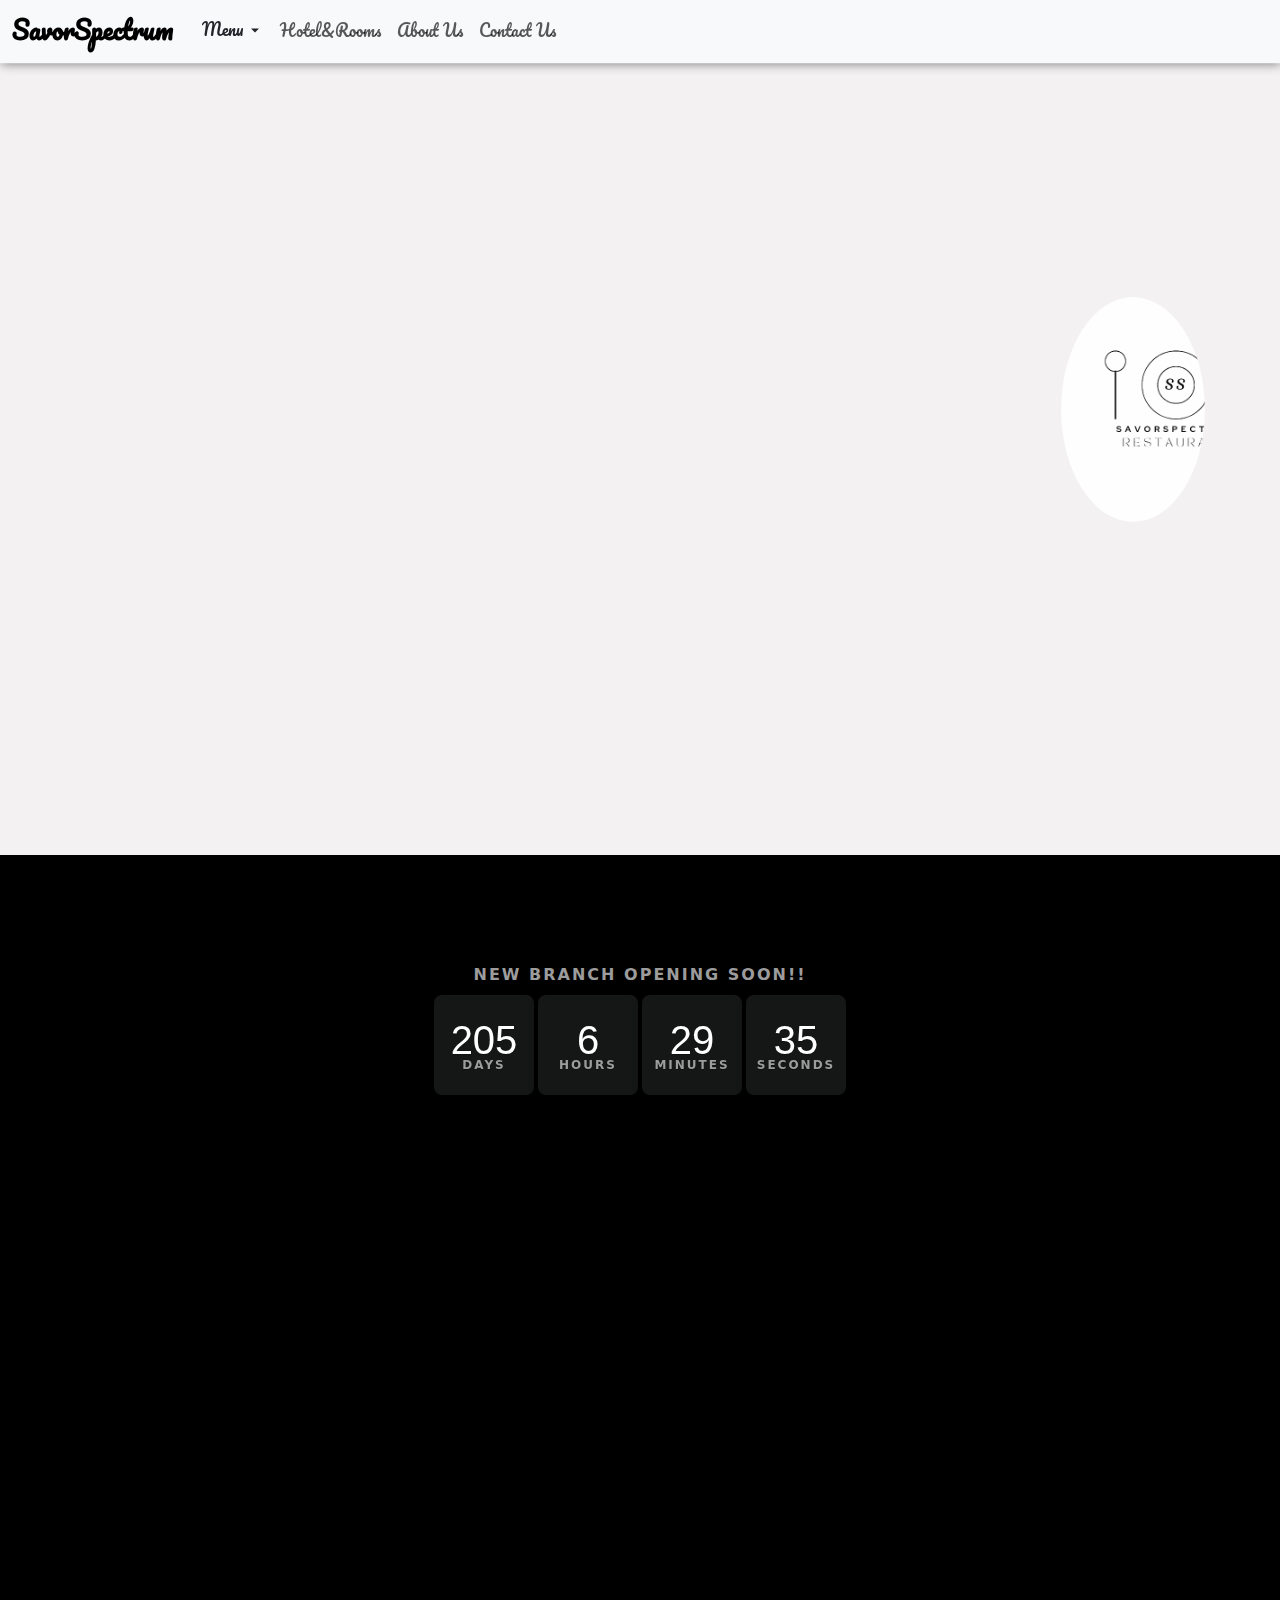
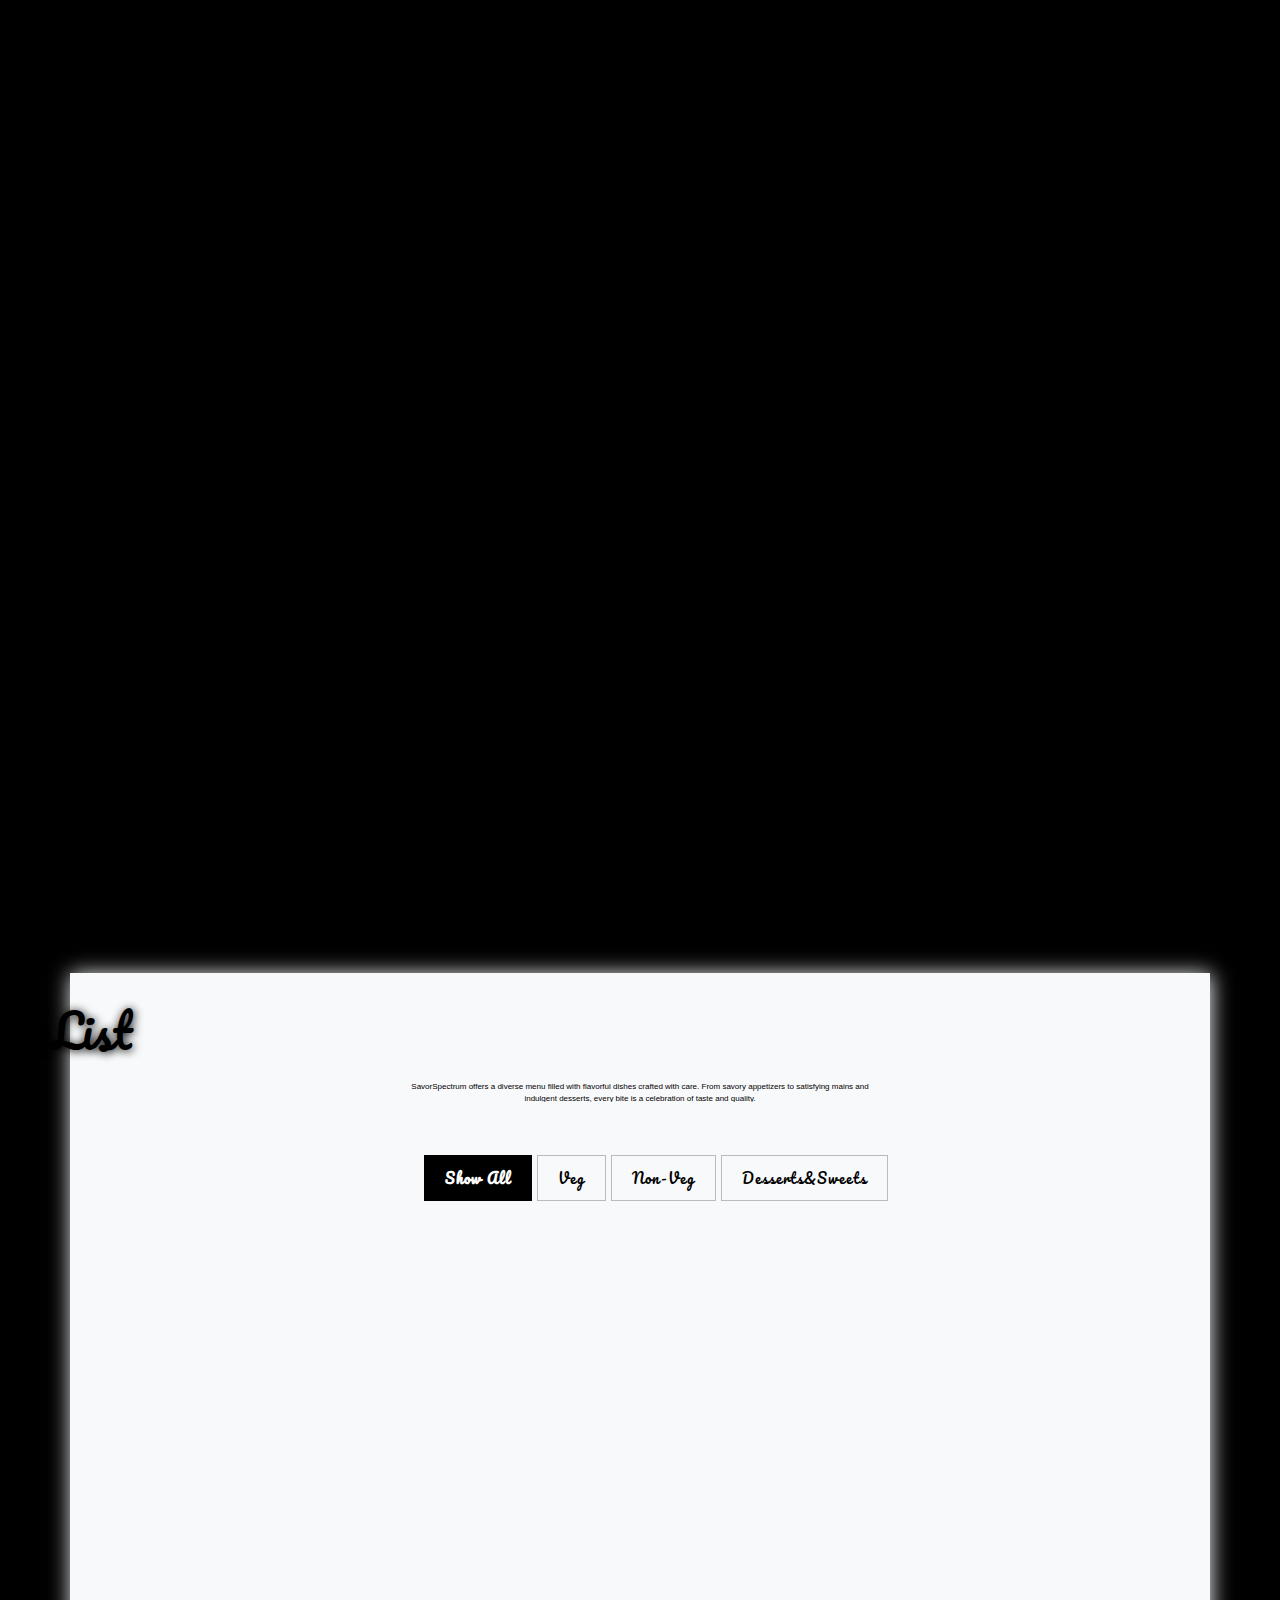
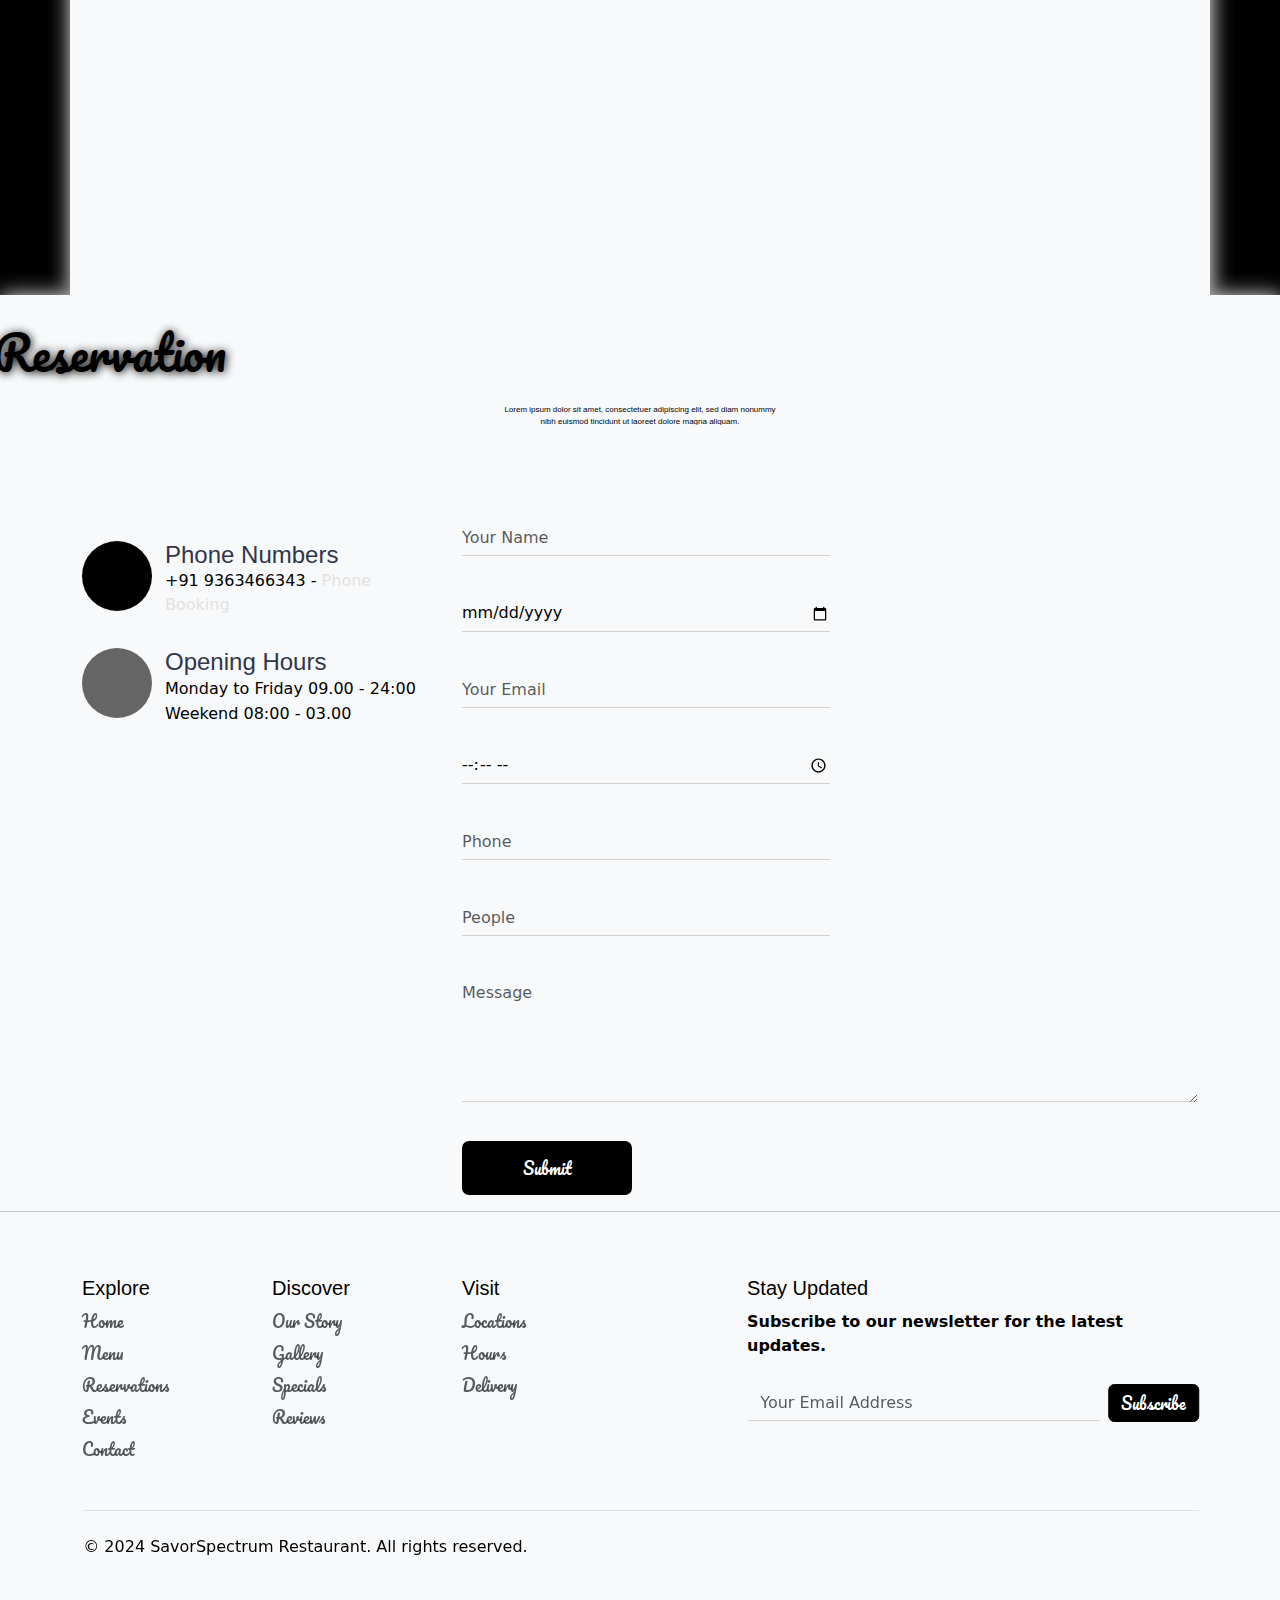
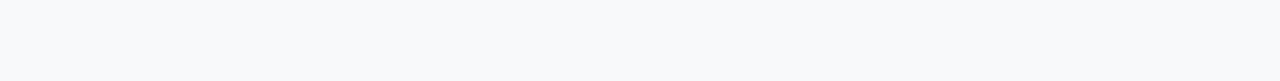
==== index.html @ 793f4e85 "first commit" ====
<!DOCTYPE html>
<html lang="en">

<head>
  <meta charset="UTF-8" />
  <meta name="viewport" content="width=device-width, initial-scale=1.0" />
  <link rel="stylesheet" href="	https://cdn.jsdelivr.net/npm/bootstrap@5.3.2/dist/css/bootstrap.min.css" />
  <link rel="preconnect" href="https://fonts.googleapis.com" />
  <link rel="preconnect" href="https://fonts.gstatic.com" crossorigin />
  <link href="https://fonts.googleapis.com/css2?family=Pacifico&display=swap" rel="stylesheet" />
  <link rel="stylesheet" href="style.css" />
  <link rel="stylesheet" href="timer.css">
  <title>SavorSpectrum</title>
</head>

<body>
  <nav class="navbar navbar-expand-lg bg-body-tertiary fixed-top">
    <div class="container-fluid">
      <a class="navbar-brand" href="index.html">SavorSpectrum</a>
      <button class="navbar-toggler bg-light" type="button" data-bs-toggle="collapse"
        data-bs-target="#navbarTogglerDemo02" aria-controls="navbarTogglerDemo02" aria-expanded="false"
        aria-label="Toggle navigation">
        <span class="navbar-toggler-icon"></span>
      </button>
      <div class="collapse navbar-collapse" id="navbarTogglerDemo02">
        <ul class="navbar-nav me-auto mb-2 mb-lg-0">
          <!-- <li class="nav-item">
              <a class="nav-link active" aria-current="page" href="#">Home</a>
            </li> -->
          <li class="nav-item">
            <div class="dropdown">
              <a class="btn btn-transparent dropdown-toggle" href="#" role="button" data-bs-toggle="dropdown"
                aria-expanded="false" id="drop">
                Menu
              </a>

              <ul class="dropdown-menu">
                <li><a class="dropdown-item" href="index1.html">Veg</a></li>
                <li><a class="dropdown-item" href="index2.html">Non-Veg</a></li>
                <li><a class="dropdown-item" href="index3.html">Fast food</a></li>
                <li><a class="dropdown-item" href="index4.html">Desert&Sweets</a></li>
                <li><a class="dropdown-item" href="index5.html">Drinks</a></li>
                <!-- <li><a class="dropdown-item" href="index6.html">Offers</a></li> -->

              </ul>
            </div>
          </li>
          <li class="nav-item">
            <a class="nav-link" href="index6.html">Hotel&Rooms</a>
          </li>
          <li class="nav-item">
            <a class="nav-link" href="index7.html">About Us</a>
          </li>
          <li class="nav-item">
            <a class="nav-link" href="index8.html">Contact Us</a>
          </li>
        </ul>

      </div>
    </div>
  </nav>
 
<div class="carousel">
  <div id="carouselExampleSlidesOnly" class="carousel slide" data-bs-ride="carousel">
    <div class="carousel-inner">
      <div class="carousel-item active">
        <img src="https://assets-global.website-files.com/60c1e8cef38676a3824bedbe/61f81a3d6d721c73f20ad37b_gallery_8.png" class="d-block w-100" alt="...">
      </div>
      <div class="carousel-item">
        <img src="https://assets-global.website-files.com/60c1e8cef38676a3824bedbe/61f81a2ce733756f4fcd811a_gallery_7.png" class="d-block w-100" alt="...">
      </div>
    </div>
  </div>
</div>



  <div class="container-fluid co1">

    <h1 id="headline">Delicious SavorSpectrum</h1>
    <div class="data1" id="data1">
      <p id="dp1">
        At <span id="vv">SavorSpectrum</span>, we believe that dining isn't
        just about nourishment; it's an experience that should tantalize your
        taste buds, ignite your senses, and leave you with lasting memories.
        Nestled in the heart of Bengaluru, our restaurant is a celebration of
        flavors from around the world, curated to create a harmonious symphony
        of culinary delights.
      </p>
      <p id="dp1-1">
        Prepare to embark on a culinary adventure like no other with our
        thoughtfully crafted menu
      </p>
      <div class="bu">
        <a href="index3.html"><button class="bu1" id="bu1">Menu</button></a>
        <a href="index7.html"><button class="bu1" id="bu1-1">Know More</button></a>
      </div>
    </div>
  </div>


  <div class="hero connect-page" style="background-color: black; margin-top: 0%;" >
    <div class="container">
      <div class="hero-body">
        <div class="campaign campaign-0">
          <div class="counter timer">
            <span class="title">New Branch Opening Soon!!</span>
            <div class="counter-boxes">
              <div class="count-box">
                <h1 class="value day">0</h1>
                <span>Days</span>
              </div>
              <div class="count-box">
                <h1 class="value hour">0</h1>
                <span>Hours</span>
              </div>
              <div class="count-box">
                <h1 class="value minute">0</h1>
                <span>Minutes</span>
              </div>
              <div class="count-box">
                <h1 class="value second">0</h1>
                <span>Seconds</span>
              </div>
            </div>
          </div>
        </div>
      </div>
    </div>
  </div>
  



  <div class="rest">
    <h2 id="ss">Savory Sensations</h2>
    <div class="res" id="res1">
      <h3 id="h3">Green Cuisine</h3>
      <p id="p1" class="p">
        Discover our mouthwatering vegetarian dishes at SavorSpectrum. From
        flavorful wraps to nutritious salads, each dish is crafted with fresh,
        locally sourced ingredients to satisfy your appetite and tantalize
        your taste buds.
      </p>

      <a href="index1.html"><button class="or1" type="button" class="btn">Order now!</button></a>

      <img id="veg" src="img/veg.png" class="rounded float-end" alt="..." />

    </div>
    <div class="res" id="res2">
      <h3 id="h3">Meaty Marvels</h3>
      <p class="p" id="p2">
        Satisfy your carnivorous cravings with our mouthwatering selection of
        non-vegetarian dishes at SavorSpectrum. From juicy grilled chicken and
        tender pulled pork to succulent shrimp and flavorful beef, each dish
        is expertly to your taste buds and leave you
        craving more.
      </p>



      <a href="index2.html"><button class="or2" type="button" class="btn">Order now!</button></a>

      <img id="non-veg" src="img/non-veg.png" class="rounded float-start" alt="...">

    </div>
    <div class="res" id="res3">
      <h3 id="h3">Snack Sensations</h3>
      <p class="p" id="p3">
        Elevate your snacking experience with our delectable range of snacks
        at SavorSpectrum. From crispy onion rings and loaded nachos to
        flavorful chicken wings, each bite is bursting with savory goodness.
        Whether you're craving a crunchy treat or a savory indulgence, our
        snack options are perfect for satisfying your hunger between meals or
        sharing with friends.
      </p>

      <a href="index3.html"><button class="or1" type="button" class="btn">Order now!</button></a>

      <img id="snacks" src="img/snacks.png" class="rounded float-end" alt="...">

    </div>
    <div class="res" id="res4">
      <h3 id="h3">Sip & Savor</h3>
      <p class="p" id="p4">
        Explore our refreshing drink menu at SavorSpectrum, featuring
        handcrafted cocktails, mocktails, beers, sodas, and more. Whether
        you're craving a classic cocktail or a non-alcoholic option, we have
        something to satisfy every thirst.
      </p>

      <a href="index5.html"><button class="or2" type="button" class="btn">Order now!</button></a>

      <img id="drinks" src="img/drinks.png" class="rounded float-start" alt="...">

    </div>
  </div>




  <section id="menu-list" class="section-padding" style="background-color: black;">
    <div class="container" style="background-color: #f8f9fa; box-shadow: 1px 1px 20px #f8f9fa;">
      <div class="row">
        <div class="col-md-12 text-center  marb-35">
          <h1 class="header-h" id="menu">Menu List</h1>
          <p class="header-p" id="menup">
            SavorSpectrum offers a diverse menu filled with flavorful dishes crafted with care. From savory appetizers
            to satisfying mains and indulgent desserts, every bite is a celebration of taste and quality.</p>
        </div>
        <div class="col-md-12 text-center" id="menu-filters">
          <ul>
            <li><a class="filter active" id="all" data-filter=".menu-restaurant">Show All</a></li>
            <li><a class="filter " id="brk" data-filter=".breakfast">Veg</a></li>
            <li><a class="filter" id="lun" data-filter=".lunch">Non-veg</a></li>
            <li><a class="filter" id="din" data-filter=".dinner">Desserts&sweets</a></li>
          </ul>
        </div>
        <div id="menu-wrapper">
          <div class="breakfast menu-restaurant" id="brk1">
            <span class="clearfix">
              <a class="menu-title" href="index1.html" data-meal-img=".jpg">Vegetable Pad Thai</a>
              <span style="left:166px;right:44px;" class="menu-line"></span>
              <span class="menu-price">₹220</span>
            </span>
            <span class="menu-subtitle">Combine the salad greens, croutons, beans, red pepper, carrot, and cucumber in a
              large bow</span>
          </div>
          <div class="breakfast menu-restaurant" id="brk2">
            <span class="clearfix">
              <a class="menu-title" href="index1.html" data-meal-img="assets/img/restaurant/rib.jpg">Vegetable
                Lasagna</a>
              <span style="left: 166px; right: 44px;" class="menu-line"></span>
              <span class="menu-price">₹150</span>
            </span>
            <span class="menu-subtitle">A steak is a thick cut of meat generally sliced across the muscle fibers,
              sometimes including a bone.</span>
          </div>

          <div class="breakfast menu-restaurant" id="brk3">
            <span class="clearfix">
              <a class="menu-title" href="index1.html" data-meal-img="assets/img/restaurant/rib.jpg"> Vegetarian
                Platter</a>
              <span style="left: 166px; right: 44px;" class="menu-line"></span>
              <span class="menu-price">₹210</span>
            </span>
            <span class="menu-subtitle"> vegetarian mezze platter is basically my ideal meal. I absolutely love lots of
              little bread, dips, that kind of stuff. </span>
          </div>

          <div class="breakfast menu-restaurant" id="brk4">
            <span class="clearfix">
              <a class="menu-title" href="index1.html" data-meal-img="assets/img/restaurant/rib.jpg">Vegetable
                Biryani</a>
              <span style="left: 166px; right: 44px;" class="menu-line"></span>
              <span class="menu-price">₹199</span>
            </span>
            <span class="menu-subtitle">Vegetable Biryani recipe at home. A healthy mojito with mint and lime, perfect
              for non-drinkers, kids and pregnancy.</span>
          </div>
          <div class="lunch menu-restaurant" id="lun1">
            <span class="clearfix">
              <a class="menu-title" href="index2.html" data-meal-img="assets/img/restaurant/rib.jpg">Tenderloin
                Temptation</a>
              <span style="left: 166px; right: 44px;" class="menu-line"></span>
              <span class="menu-price">₹410</span>
            </span>
            <span class="menu-subtitle">Our easy recipe uses freshly brewed espresso, a dash of coffee liqueur and a
              simple sugar syrup.</span>
          </div>

          <div class="lunch menu-restaurant" id="lun2">
            <span class="clearfix">
              <a class="menu-title" href="index2.html" data-meal-img="assets/img/restaurant/rib.jpg">Crispy Chicken
                Delight</a>
              <span style="left: 166px; right: 44px;" class="menu-line"></span>
              <span class="menu-price">₹380</span>
            </span>
            <span class="menu-subtitle">garlic Parmesan fries are made with russet potatoes tossed with thyme and
              parsley and baked in the oven until crisp</span>
          </div>

          <div class="lunch menu-restaurant" id="lun3">
            <span class="clearfix">
              <a class="menu-title" href="index2.html" data-meal-img="assets/img/restaurant/rib.jpg">Juicy Lamb
                Chops</a>
              <span style="left: 166px; right: 44px;" class="menu-line"></span>
              <span class="menu-price">₹230</span>
            </span>
            <span class="menu-subtitle">calamari recipe is tender pieces of squid soaked in buttermilk, then coated in
              seasoned flour and deep fried</span>
          </div>

          <div class="lunch menu-restaurant" id="lun4">
            <span class="clearfix">
              <a class="menu-title" href="index2.html" data-meal-img="assets/img/restaurant/rib.jpg">Savory Beef
                Bourguignon </a>
              <span style="left: 166px; right: 44px;" class="menu-line"></span>
              <span class="menu-price">₹399</span>
            </span>
            <span class="menu-subtitle">toss together chickpeas, cucumber, bell pepper, red onion, olives, and feta.
              Season with salt and pepper.</span>
          </div>

          <div class="lunch menu-restaurant" id="lun5">
            <span class="clearfix">
              <a class="menu-title" href="index2.html" data-meal-img="assets/img/restaurant/rib.jpg">Peppered Beef
                Brisket</a>
              <span style="left: 166px; right: 44px;" class="menu-line"></span>
              <span class="menu-price">₹420</span>
            </span>
            <span class="menu-subtitle"> BBQ pulled pork sandwiches EVER. The pork is so tender and flavorful and can be
              made in the slow cooker or instant pot.</span>
          </div>
          <div class="dinner menu-restaurant" id="din1">
            <span class="clearfix">
              <a class="menu-title" href="index4.html" data-meal-img="assets/img/restaurant/rib.jpg">Cannoli</a>
              <span style="left: 166px; right: 44px;" class="menu-line"></span>
              <span class="menu-price">₹199</span>
            </span>
            <span class="menu-subtitle">Sizzling Salmon and Spinach Salad because it's so flavorful and quick to cook!
              The pan-seared salmon is seasoned with sesame.</span>
          </div>

          <div class="dinner menu-restaurant" id="din2">
            <span class="clearfix">
              <a class="menu-title" href="index4.html" data-meal-img="assets/img/restaurant/rib.jpg">Macarons</a>
              <span style="left: 166px; right: 44px;" class="menu-line"></span>
              <span class="menu-price">₹115</span>
            </span>
            <span class="menu-subtitle"> raspberry brownies are made with a crackly top homemade brownie and bursting
              with fresh raspberry flavor.</span>
          </div>

          <div class="dinner menu-restaurant" id="din3">
            <span class="clearfix">
              <a class="menu-title" href="index4.html" data-meal-img="assets/img/restaurant/rib.jpg">Black Forest
                Cake</a>
              <span style="left: 166px; right: 44px;" class="menu-line"></span>
              <span class="menu-price">₹530</span>
            </span>
            <span class="menu-subtitle">classic cheesecake is creamy, rich, and smooth. My cheesecake recipe is not as
              dense as New York cheesecake.</span>
          </div>





        </div>
      </div>
    </div>

  </section>

  <section id="contact" class="section-padding" style="background-color: #f8f9fa; box-shadow: 1px 1px 20px #f8f9fa;">
    <div class="container">
      <div class="row">
        <div class="col-md-12 text-center">
          <h1 class="header-h" id="reservation">Make a Reservation</h1>
          <p class="header-p" id="reservationp">Lorem ipsum dolor sit amet, consectetuer adipiscing elit, sed diam
            nonummy
            <br>nibh euismod tincidunt ut laoreet dolore magna aliquam.
          </p>
        </div>
      </div>
      <div class="row msg-row">
        <div class="col-md-4 col-sm-4 mr-15">
          <div class="media-2">
            <div class="media-left">
              <div class="contact-phone bg-1 text-center"><span class="phone-in-talk fa fa-phone fa-3x"></span></div>
            </div>
            <div class="media-body">
              <h4 class="dark-blue regular">Phone Numbers</h4>
              <p class="light-blue regular alt-p">+91 9363466343 - <span class="contacts-sp">Phone Booking</span></p>
            </div>
          </div>
          <div class="media-2">
            <div class="media-left">
              <div class="contact-email bg-14 text-center"><span class="hour-icon fa fa-clock-o fa-3x"></span></div>
            </div>
            <div class="media-body">
              <h4 class="dark-blue regular">Opening Hours</h4>
              <p class="light-blue regular alt-p"> Monday to Friday 09.00 - 24:00</p>
              <p class="light-blue regular alt-p">
                Weekend 08:00 - 03.00
              </p>
            </div>
          </div>
        </div>
        <div class="col-md-8 col-sm-8">
          <form action="" method="post" role="form" class="contactForm" id="reservationForm" class="contactForm">
            <div id="sendmessage">Your booking request has been sent. Thank you!</div>
            <div id="errormessage"></div>
            <div class="col-md-6 col-sm-6 contact-form pad-form">
              <div class="form-group label-floating is-empty">
                <input type="text" name="name" class="form-control" id="name" placeholder="Your Name"
                  data-rule="minlen:4" data-msg="Please enter at least 4 characters" />
                <div class="validation"></div>
              </div>

            </div>
            <div class="col-md-6 col-sm-6 contact-form">
              <div class="form-group">
                <input type="date" class="form-control label-floating is-empty" name="date" id="date" placeholder="Date"
                  data-rule="required" data-msg="This field is required" />
                <div class="validation"></div>
              </div>
            </div>
            <div class="col-md-6 col-sm-6 contact-form pad-form">
              <div class="form-group">
                <input type="email" class="form-control label-floating is-empty" name="email" id="email"
                  placeholder="Your Email" data-rule="email" data-msg="Please enter a valid email" />
                <div class="validation"></div>
              </div>
            </div>
            <div class="col-md-6 col-sm-6 contact-form">
              <div class="form-group">
                <input type="time" class="form-control label-floating is-empty" name="time" id="time" placeholder="Time"
                  data-rule="required" data-msg="This field is required" />
                <div class="validation"></div>
              </div>
            </div>
            <div class="col-md-6 col-sm-6 contact-form">
              <div class="form-group">
                <input type="text" class="form-control label-floating is-empty" name="phone" id="phone"
                  placeholder="Phone" data-rule="required" data-msg="This field is required" />
                <div class="validation"></div>
              </div>
            </div>
            <div class="col-md-6 col-sm-6 contact-form">
              <div class="form-group">
                <input id="member" type="text" class="form-control label-floating is-empty" name="people" id="people"
                  placeholder="People" data-rule="required" data-msg="This field is required" />
                <div class="validation"></div>
              </div>
            </div>
            <div class="col-md-12 contact-form">
              <div class="form-group label-floating is-empty">
                <textarea class="form-control" name="message" rows="5" rows="3" data-rule="required"
                  data-msg="Please write something for us" placeholder="Message"></textarea>
                <div class="validation"></div>
              </div>
          </form>
        </div>

        <div class="col-md-12 btnpad">
          <div class="contacts-btn-pad">
            <button class="contacts-btn" data-bs-toggle="modal" data-bs-target="#exampleModal"
              id="submit">Submit</button>
          </div>
        </div>
      </div>
    </div>
    </div>
  </section>

  </div>



  <!-- Modal -->
  <div class="modal fade" id="exampleModal" tabindex="-1" aria-labelledby="exampleModalLabel" aria-hidden="true">
    <div class="modal-dialog">
      <div class="modal-content">
        <div class="modal-header">
          <h1 class="modal-title fs-5" id="exampleModalLabel">Reservation Confirmation</h1>
          <button type="button" class="btn-close" data-bs-dismiss="modal" aria-label="Close"></button>
        </div>
        <div class="modal-body">
          <p style="color: black; font-weight: bold;">Your booking is confirmed! Your table number is <span
              id="tableNumber"> </span>.</p>
        </div>
        <div class="modal-footer">
          <button type="button" class="btn btn-dark" data-bs-dismiss="modal">Close</button>
        </div>
      </div>
    </div>
  </div>


  <hr>

  <!-- footer -->


  <div class="container">
    <footer class="py-5">
      <div class="row">
        <div class="col-6 col-md-2 mb-3">
          <h5 style="color: black;  padding-bottom: 10px;">Explore</h5>
          <ul class="nav flex-column">
            <li class="nav-item mb-2"><a href="index.html" class="nav-link p-0 text-body-secondary">Home</a></li>
            <li class="nav-item mb-2"><a href="index1.html" class="nav-link p-0 text-body-secondary">Menu</a></li>
            <li class="nav-item mb-2"><a href="#" class="nav-link p-0 text-body-secondary">Reservations</a></li>
            <li class="nav-item mb-2"><a href="#" class="nav-link p-0 text-body-secondary">Events</a></li>
            <li class="nav-item mb-2"><a href="index8.html" class="nav-link p-0 text-body-secondary">Contact</a></li>
          </ul>
        </div>

        <div class="col-6 col-md-2 mb-3">
          <h5 style="color: black;  padding-bottom: 10px;">Discover</h5>
          <ul class="nav flex-column">
            <li class="nav-item mb-2"><a href="#" class="nav-link p-0 text-body-secondary">Our Story</a></li>
            <li class="nav-item mb-2"><a href="index7.html" class="nav-link p-0 text-body-secondary">Gallery</a></li>
            <li class="nav-item mb-2"><a href="#" class="nav-link p-0 text-body-secondary">Specials</a></li>
            <li class="nav-item mb-2"><a href="#" class="nav-link p-0 text-body-secondary">Reviews</a></li>
          </ul>
        </div>

        <div class="col-6 col-md-2 mb-3">
          <h5 style="color: black;  padding-bottom: 10px;">Visit</h5>
          <ul class="nav flex-column">
            <li class="nav-item mb-2"><a href="index8.html" class="nav-link p-0 text-body-secondary">Locations</a></li>
            <li class="nav-item mb-2"><a href="#" class="nav-link p-0 text-body-secondary">Hours</a></li>
            <li class="nav-item mb-2"><a href="#" class="nav-link p-0 text-body-secondary">Delivery</a></li>
          </ul>
        </div>

        <div class="col-md-5 offset-md-1 mb-3">
          <form>
            <h5 style="color: black;  padding-bottom: 10px;">Stay Updated</h5>
            <p style="color: black; font-weight: bold; padding-bottom: 10px;">Subscribe to our newsletter for the latest updates.</p>
            <div class="d-flex flex-column flex-sm-row w-100 gap-2">
              <label for="newsletter1" class="visually-hidden">Email address</label>
              <input id="newsletter1" type="text" class="form-control" placeholder="Your Email Address"
                fdprocessedid="28zkv">
              <button class="btn btn-primary" type="button" fdprocessedid="kerga7" id="subs">Subscribe</button>
            </div>
          </form>
        </div>
      </div>

      <div class="d-flex flex-column flex-sm-row justify-content-between py-4 my-4 border-top">
        <p style="color: black;padding-bottom: 10px;" >© 2024 SavorSpectrum Restaurant. All rights reserved.</p>
        <ul class="list-unstyled d-flex">
          <li class="ms-3"><a class="link-body-emphasis" href="#"><svg class="bi" width="24" height="24">
                <use xlink:href="#twitter"></use>
              </svg></a></li>
          <li class="ms-3"><a class="link-body-emphasis" href="#"><svg class="bi" width="24" height="24">
                <use xlink:href="#instagram"></use>
              </svg></a></li>
          <li class="ms-3"><a class="link-body-emphasis" href="#"><svg class="bi" width="24" height="24">
                <use xlink:href="#facebook"></use>
              </svg></a></li>
        </ul>
      </div>
    </footer>
  </div>







  <script src="	https://cdn.jsdelivr.net/npm/bootstrap@5.3.2/dist/js/bootstrap.bundle.min.js"></script>
  <script src="https://cdnjs.cloudflare.com/ajax/libs/gsap/3.12.5/gsap.min.js"
    integrity="sha512-7eHRwcbYkK4d9g/6tD/mhkf++eoTHwpNM9woBxtPUBWm67zeAfFC+HrdoE2GanKeocly/VxeLvIqwvCdk7qScg=="
    crossorigin="anonymous" referrerpolicy="no-referrer"></script>


  <script src="script.js"></script>
  <script src="menu.js"></script>
</body>

</html>
---- style.css ----
* {
  margin: 0;
  padding: 0;
  box-sizing: border-box;
}

::-webkit-scrollbar {
  width: 5px;
}

/* Track */
::-webkit-scrollbar-track {
  background: black;
}

/* Handle */
::-webkit-scrollbar-thumb {
  background: white;
}

/* Handle on hover */
::-webkit-scrollbar-thumb:hover {
  background: #555;
}

html,
body {
  /* background-color: white; */
  background-color: #f8f9fa;
  /* background-color: black; */
  overflow-x: hidden;
}
.navbar {
  box-shadow: 1px 1px 10px gray;
}

.navbar-brand {
  font-family: "Pacifico", cursive;
  font-weight: bold;
  font-size: 25px;
}

.active {
  font-weight: bold;
  font-family: "Pacifico", cursive;
  /* text-shadow: 1px 1px 20px white; */
}

.nav-link {
  font-family: "Pacifico", cursive;
  cursor: pointer;
}
.nav-link:hover {
  text-shadow: 1px 1px 20px black;
}

#search {
  background-color: black !important;
  color: white;
  background-color: white;
}

#drop {
  font-family: "Pacifico", cursive;
}
#drop:hover {
  border: none;
  text-shadow: 1px 1px 20px black;
}

.dropdown-item {
  font-family: Arial, Helvetica, sans-serif;
}

/* END */









.carousel{
  display: none;
}



.co1 {
  height: 95vh;
  width: 100%;
  background-color: rgb(243, 241, 241);
  background-image: url(https://impeccabuild.com.au/wp-content/uploads/2020/10/Inexpensive-Restaurant-Design-Ideas-Restaurant-Fitouts-ImpeccaBuild-4-scaled.jpg);
  background-size: cover;
  background-attachment: fixed;
  background-position: center;
  display: flex;
  justify-content: center;
  align-items: center;
  transition: all 3s ease-in-out;
}

#headline {
  text-align: center;
  background-image: url(https://img.freepik.com/premium-photo/abstract-background-with-3d-wave-black-red-gradient-silk-fabric-generative-ai_728202-1755.jpg);
  background-size: cover;
  font-size: 130px;
  -webkit-text-fill-color: transparent;
  -webkit-background-clip: text;
  background-attachment: fixed;
  font-family: "Pacifico", cursive;
}

.data1 {
  height: 25vh;
  width: 13%;
  /* height: 70vh;
    width: 50%; */
  background-color: white;
  background-image: url(img/logo.png);
  background-size: cover;
  background-position: -4px 0px;
  padding: 30px;
  color: black;
  transition: all 2s ease;
  border-radius: 50%;
  position: relative;
  right: 5%;
  bottom: 5%;
  cursor: pointer;
  opacity: 0;
  margin-top: 4%;
}

#dp1 {
  display: none;
  animation: dp1 5s 1;
  color: white;
  font-family: "Caveat", cursive;
  font-weight: bold;
}
#dp1-1 {
  display: none;
  animation: dp1 5s 1;
  color: white;
  font-family: "Caveat", cursive;
  font-weight: bold;
}
@keyframes dp1 {
  0% {
    margin-top: -50%;
    color: white;
  }
  100% {
    margin-top: 0%;
    color: white;
  }
}

#vv {
  color: white;
  font-size: 30px;
  font-family: "Pacifico", cursive;
  text-shadow: 2px 2px 10px white;
}

.bu1 {
  padding: 8px 17px;
  border: none;
  border-radius: 8px;
  background-color: white;
  cursor: pointer;
  font-family: "Pacifico", cursive;
  transition: all 0.5s ease;
  display: none;
  margin: 0 10px;
}

.bu {
  display: flex;
}

.bu1:hover {
  background-color: black;
  color: white;
}

/* 2 */
#ss {
  text-align: center;
  margin: 40px 0px;
  font-family: "Pacifico", cursive;
  text-shadow: 2px 2px 20px gray;
  color: white;
  margin-left: -80%;
  opacity: 0;
  transition: all 4s ease;
  font-size: 40px;
}
.rest {
  height: 150vh;
  width: 100%;
  display: flex;
  flex-direction: column;
  /* background-color: #f8f9fa; */
  background-color: rgb(0, 0, 0);
}

.res {
  height: 23vh;
  width: 95.5%;
  margin-top: 5%;
  color: white;
  margin: 27px;
  transition: all 5s ease;
  opacity: 0;
  border-radius: 10px;
}

#res1 {
  margin-left: 38%;
}

#res2 {
  margin-left: -38%;
  padding-left: 26%;
}

#res4 {
  margin-left: -38%;
  padding-left: 25%;
}

#res3 {
  margin-left: 38%;
  height: 26vh;
}

#h3 {
  margin: 10px;
  font-family: "Pacifico", cursive;
  text-shadow: 2px 2px 20px white;
  color: black;
}

.p {
  margin: 10px 10px;
  width: 70%;
  font-family: "Lucida Sans", "Lucida Sans Regular", "Lucida Grande",
    "Lucida Sans Unicode", Geneva, Verdana, sans-serif;
}

/* veg */

#veg {
  height: 30vh;
  position: relative;
  right: 7%;
  bottom: 90%;
  transition: all 1s ease;
}

#veg:hover {
  transform: scale(1.2);
}

/* non-veg */

#p2,
#p4 {
  width: 100%;
}

#non-veg {
  height: 30vh;
  position: relative;
  right: 35%;
  bottom: 90%;
  transition: all 1s ease;
}

#non-veg:hover {
  transform: scale(1.2);
}

/* snacks */
#snacks {
  height: 30vh;
  position: relative;
  right: 3.5%;
  bottom: 80%;
  transition: all 1s ease;
}

#snacks:hover {
  transform: scale(1.2);
}

/* drinks */
#drinks {
  height: 30vh;
  position: relative;
  right: 37%;
  bottom: 90%;
  transition: all 1s ease;
  cursor: pointer;
}

#drinks:hover {
  transform: scale(1.2);
}

/* order buttons */

.or1 {
  padding: 8px;
  border-radius: 5px;
  border: none;
  background-color: white;
  font-family: "Pacifico", cursive;
  color: black;
  margin-left: 1%;
  transition: all 0.5s ease;
  font-weight: bold;
}

.or1:hover {
  background-color: orangered;
  color: white;
}

.or2 {
  padding: 8px;
  border-radius: 5px;
  border: none;
  background-color: white;
  font-family: "Pacifico", cursive;
  color: black;
  margin-left: -29%;
  transition: all 0.5s ease;
  font-weight: bold;
}

.or2:hover {
  background-color: orangered;
  color: white;
}

.header-h {
  font-size: 35px;
  color: black;
  font-size: 46px;
  font-family: "Pacifico", cursive;
  font-weight: 300;
  text-shadow: 1px 1px 10px black;
  padding-top: 30px;
  padding-bottom: 10px;
}
ul {
  list-style: none;
}
.header-p {
  color: black;
  font-size: 16px;
  padding: 0px 85px;
  font-family: "Lucida Sans", "Lucida Sans Regular", "Lucida Grande",
    "Lucida Sans Unicode", Geneva, Verdana, sans-serif;
}
/* .section-padding{
padding: 60px 0px;
} */
.marb-35 {
  margin-bottom: 35px;
}

.menu-restaurant {
  width: 50%;
  float: left;
  padding: 15px;
  position: realtive;
  background-color: #f8f9fa;
  /* margin-bottom: /-2%; */
}
.menu-restaurant .menu-title {
  float: left;
  font-family: "Lucida Sans", "Lucida Sans Regular", "Lucida Grande",
    "Lucida Sans Unicode", Geneva, Verdana, sans-serif;
  text-transform: uppercase;
  letter-spacing: 1px;
  font-weight: bold;
  color: olive;
}
.menu-restaurant .menu-line {
  position: absolute;
  bottom: 6px;
  border-bottom: 1px dotted rgba(0, 0, 0, 0.3);
  margin-left: 0.6em;
  margin-right: 0.6em;
}
.menu-restaurant .menu-price {
  font-weight: 600;
  position: absolute;
  right: 0;
  top: 0;
}
.menu-restaurant .menu-subtitle {
  display: block;
  float: left;
  color: black;
  font-family: "Lucida Sans", "Lucida Sans Regular", "Lucida Grande",
    "Lucida Sans Unicode", Geneva, Verdana, sans-serif;
  font-size: 18px;
}
.menu-restaurant span.clearfix {
  position: relative;
  display: block;
}
#menu-filters ul li a.active,
#menu-filters ul li a:hover {
  background: black;
  color: #fff;
  border: 1px solid black;
}
#menu-filters ul li {
  display: inline-block;
  color: black;
  text-transform: capitalize;
  letter-spacing: 1px;
  margin-bottom: 40px;
}
#menu-filters ul li a {
  padding: 10px 20px;
  font-size: 14px;
  color: black;
  border-radius: 0px;
  border: 1px solid #bbbbbb;
  text-decoration: none;
  cursor: pointer;
  font-family: "Pacifico", cursive;
}
@media (min-width: 20px) and (max-width: 450px) {
  .menu-restaurant {
    width: 100%;
  }
  .header-h {
    font-size: 35px;
  }
  .header-p {
    font-size: 14px;
  }
}

.msg-row {
  margin-top: 56px;
}
.media-body,
.media-left,
.media-right {
  display: table-cell;
  vertical-align: top;
}

.bg-1 {
  background-color: black;
  width: 70px;
  height: 70px;
  border-radius: 50%;
}
.bg-14 {
  background-color: rgb(102, 101, 101);
  width: 70px;
  height: 70px;
  border-radius: 50%;
}
.dark-blue {
  color: #31364c;
  font-size: 24px;
  margin-top: 0;
}
.light-blue {
  color: black;
  font-size: 16px;
  margin-bottom: 1px;
}
.media-body {
  margin-left: 10px;
  padding-left: 13px;
}
.media-2 {
  margin-top: 30px;
}
.form-group {
  margin: 8px 0 9px !important;
  padding-bottom: 10px;
}
.contact-form .form-control {
  color: #000 !important;
  font-size: 16px;
  font-weight: normal;
  height: 38px;
  line-height: 1.42857;
  padding: 7px 0;
}
.form-control,
.form-group .form-control {
  border: 0;
  background-image: -webkit-gradient(
      linear,
      left top,
      left bottom,
      from(#009688),
      to(#009688)
    ),
    -webkit-gradient(linear, left top, left bottom, from(#d2d2d2), to(#d2d2d2));
  background-image: -webkit-linear-gradient(#009688, #009688),
    -webkit-linear-gradient(#d2d2d2, #d2d2d2);
  background-image: -o-linear-gradient(#009688, #009688),
    -o-linear-gradient(#d2d2d2, #d2d2d2);
  background-image: linear-gradient(#009688, #009688),
    linear-gradient(#d2d2d2, #d2d2d2);
  -webkit-background-size: 0 2px, 100% 1px;
  background-size: 0 2px, 100% 1px;
  background-repeat: no-repeat;
  background-position: center bottom, center -webkit-calc(100% - 1px);
  background-position: center bottom, center calc(100% - 1px);
  background-color: rgba(0, 0, 0, 0);
  -webkit-transition: background 0s ease-out;
  -o-transition: background 0s ease-out;
  transition: background 0s ease-out;
  float: none;
  -webkit-box-shadow: none;
  box-shadow: none;
  border-radius: 0;
}
.contact-form {
  margin: 8px 0 9px !important;
  padding-bottom: 10px;
}
.phone-in-talk,
.hour-icon {
  font-size: 35px;
  line-height: 70px;
  color: rgb(0, 0, 0);
}

.contact-form textarea.form-control {
  color: #000 !important;
  height: auto;
}
.contacts-btn {
  background-color: #000000;
  color: #ffffff;
  width: 170px;
  height: 54px;
  border-radius: 3px;
  font-size: 16px;
  font-family: "Pacifico", cursive;
  border-radius: 7px;
  font-weight: normal;
  text-transform: capitalize;
  border: 0px;
}

.contacts-btn:hover {
  background-color: white;
  color: black;
  border: 1px solid black;
}

.validation {
  color: red;
  display: none;
  margin: 0 0 20px;
  font-weight: 400;
  font-size: 13px;
}

#sendmessage {
  color: green;
  border: 1px solid green;
  display: none;
  text-align: center;
  padding: 15px;
  font-weight: 600;
  margin-bottom: 15px;
}

#errormessage {
  color: red;
  display: none;
  border: 1px solid red;
  text-align: center;
  padding: 15px;
  font-weight: 600;
  margin-bottom: 15px;
}

#sendmessage.show,
#errormessage.show,
.show {
  display: block;
}

/* breakfast */

#menu-wrapper {
  opacity: 0;
  transition: all 10s ease-in-out;
}

#menu {
  margin-left: -110%;
  transition: all 10s ease-in-out;
}
#menup {
  transform: scale(0.5);
  transition: transform 10s ease-in-out;
}

#reservation {
  margin-left: -110%;
  transition: all 10s ease;
}

#reservationp {
  transform: scale(0.5);
  transition: transform 10s ease-in-out;
}

/* footer */
.nav-item {
  color: rgb(17, 3, 3) !important;
}

#subs {
  background-color: black;
  color: white;
  font-family: "Pacifico", cursive;
  border: 1px solid black;
}

#subs:hover {
  background-color: white;
  color: black;
}

/* modal */
.mod {
  background-color: black !important;
  color: white !important;
}

@media (max-width: 1060px) {
  .co1{
    display: none;
  }
  .carousel{
    display: block;
  }
  #headline {
    display: none;
  }
  .data1 {
    display: none;
  }
  #veg {
    height: 30vh;
    position: relative;
    right: 2%;
    bottom: 90%;
    transition: all 1s ease;
  }
  #non-veg {
    height: 25vh;
    position: relative;
    right: 35%;
    bottom: 90%;
    transition: all 1s ease;
  }
  #snacks,
  #drinks {
    height: 25vh;
  }
}

@media (max-width: 900px) {
  .rest {
    height: 250vh;
  }
  .res {
    height: 60vh;
    margin-top: 15%;
  }
  #veg {
    height: 30vh;
    position: relative;
    right: 39%;
    bottom: 86%;
    transition: all 1s ease;
  }
  .p {
    margin: 10px 10px;
    width: 100%;
    font-family: "Lucida Sans", "Lucida Sans Regular", "Lucida Grande",
      "Lucida Sans Unicode", Geneva, Verdana, sans-serif;
  }

  #res2 {
    margin-left: -38%;
    padding-left: 0%;
    margin-top: 4%;
  }
  #non-veg {
    height: 25vh;
    position: relative;
    right: -32%;
    bottom: 113%;
    transition: all 1s ease;
  }
  #res3 {
    margin-left: 38%;
    height: 26vh;
    margin-top: 8%;
  }
  #snacks {
    height: 30vh;
    position: relative;
    right: 34.5%;
    bottom: 215%;
    transition: all 1s ease;
  }
  #res4 {
    margin-left: -38%;
    padding-left: 0%;
    margin-top: 15%;
  }
  #drinks {
    height: 30vh;
    position: relative;
    right: -31%;
    bottom: 90%;
    transition: all 1s ease;
    cursor: pointer;
  }
}

@media (max-width: 800px) {
  #res4 {
    margin-left: -38%;
    padding-left: 0%;
    margin-top: 20%;
  }
  #res1 {
    margin-top: 20%;
  }
  #veg {
    height: 30vh;
    position: relative;
    right: 35%;
    bottom: 89%;
    transition: all 1s ease;
  }
  #snacks {
    height: 30vh;
    position: relative;
    right: 30.5%;
    bottom: 215%;
    transition: all 1s ease;
  }
  #drinks {
    height: 30vh;
    position: relative;
    right: -27%;
    bottom: 97%;
    transition: all 1s ease;
    cursor: pointer;
  }
}

@media (max-width: 650px) {
  #res1 {
    margin-top: 26%;
  }
  #veg {
    height: 25vh;
    position: relative;
    right: 35%;
    bottom: 97%;
    transition: all 1s ease;
  }
  .p {
    font-size: 14px;
  }
  #snacks {
    height: 30vh;
    position: relative;
    right: 25.5%;
    bottom: 215%;
    transition: all 1s ease;
  }
  #res4 {
    margin-top: 25%;
  }
  #drinks {
    right: -19%;
  }
}

@media (max-width: 550px) {
  .p {
    font-size: 12px;
  }
  #veg {
    height: 22vh;
    position: relative;
    right: 35%;
    bottom: 87%;
    transition: all 1s ease;
  }
  #non-veg {
    height: 21vh;
    position: relative;
    right: -27%;
    bottom: 102%;
    transition: all 1s ease;
  }
  #snacks {
    height: 23vh;
    position: relative;
    right: 26.5%;
    bottom: 186%;
    transition: all 1s ease;
  }
  #drinks {
    right: -13%;
  }
}

@media (max-width: 450px) {
  #veg {
    height: 18vh;
    position: relative;
    right: 33%;
    bottom: 69%;
    transition: all 1s ease;
  }
  .p {
    font-size: 10px;
  }

  .or1,
  .or2,
  .or3,
  .or4 {
    padding: 5px;
  }
  #res2 {
    margin-top: -12%;
  }
  #non-veg {
    height: 17vh;
    position: relative;
    right: -27%;
    bottom: 79%;
    transition: all 1s ease;
  }
  #res3 {
    margin-left: 38%;
    height: 26vh;
    margin-top: -16%;
  }
  #snacks {
    height: 19vh;
    position: relative;
    right: 28.5%;
    bottom: 168%;
    transition: all 1s ease;
  }
  #drinks {
    height: 19vh;
    position: relative;
    right: -19%;
    bottom: 64%;
    transition: all 1s ease;
    cursor: pointer;
  }
}

@media (max-width: 450px) {
  .carousel{
    margin-top: 16%;
  }
  .rest {
    height: 190vh;
  }
  #veg {
    height: 18vh;
    position: relative;
    right: 33%;
    bottom: 102%;
    transition: all 1s ease;
  }
  #res2,
  #res3,
  #res4 {
    margin-top: 10%;
  }
  #non-veg {
    height: 16vh;
    position: relative;
    right: -28%;
    bottom: 112%;
    transition: all 1s ease;
  }
  #snacks {
    height: 17vh;
    position: relative;
    right: 32.5%;
    bottom: 148%;
    transition: all 1s ease;
  }
  #res4 {
    height: 65vh;
    margin-top: 15%;
  }
  #drinks {
    height: 17vh;
    position: relative;
    right: -21%;
    bottom: 95%;
    transition: all 1s ease;
    cursor: pointer;
  }
  .hero .hero-body {
    padding: 5rem 0;
    display: flex;
    flex-direction: column;
    align-items: center;
    justify-content: center;
    margin-top: -55%;
}
}

@media (max-width: 400px) {
  .carousel{
    margin-top: 17%;
  }
  #veg {
    height: 16vh;
    position: relative;
    right: 32%;
    bottom: 102%;
    transition: all 1s ease;
  }
  #non-veg {
    height: 14vh;
    position: relative;
    right: -31%;
    bottom: 110%;
    transition: all 1s ease;
  }
  #snacks {
    height: 15vh;
    position: relative;
    right: 28.5%;
    bottom: 148%;
    transition: all 1s ease;
  }
  #res4 {
    height: 65vh;
    margin-top: 21%;
  }
}

@media (max-width: 350px) {
  .carousel{
    margin-top: 20%;
  }
  .rest {
    height: 208vh;
  }
  #ss {
    text-align: center;
    margin: 40px 0px;
    font-family: "Pacifico", cursive;
    text-shadow: 2px 2px 20px gray;
    color: white;
    margin-left: -80%;
    opacity: 0;
    transition: all 4s ease;
    font-size: 30px;
  }
  .p {
    font-size: 8px;
  }
  #veg {
    height: 15vh;
    position: relative;
    right: 32%;
    bottom: 70%;
    transition: all 1s ease;
  }
  .or1,
  .or2,
  .or3,
  .or4 {
    padding: 3px;
    font-size: 13px;
  }

  #res2 {
    margin-top: -20%;
  }
  #non-veg {
    height: 14vh;
    position: relative;
    right: -27%;
    bottom: 75%;
    transition: all 1s ease;
  }
  #drinks {
    height: 17vh;
    position: relative;
    right: -14%;
    bottom: 74%;
    transition: all 1s ease;
    cursor: pointer;
  }
  section#menu-list {
    margin-top: -44%;
  }
  .header-p {
    font-size: 14px;
    padding: 10px;
  }
}
---- timer.css ----
h1,h2,h3,h4,h5 {
    font-family: "Bebas Neue", Arial, sans-serif;
    font-weight: 400;
    color: #efebe0;
    padding: 0;
    margin: 0;
  }
  
  p,span {
    color: #d6d6d6b3;
  }
  
  a {text-decoration:none;color:#1a73e8}a:hover {text-decoration:underline}
  
  
  .container {
    flex-grow: 1;
    margin: 0 auto;
    position: relative;
    width: auto;
  }
  
  
  
  
  @media screen and (min-width: 1024px) {
    .container {
      max-width: 960px;
    }
  }
  
  @media screen and (min-width: 1204px) {
    .container {
      max-width: 1140px;
    }
    .container {
      max-width: 1140px;
    }
  }
  
  .hero {
    background:linear-gradient(to top,#0000001a,#ababab00);
    min-height: 70vh;
    margin-top: -170px;
    padding-top: 170px;
  }
  
  @media screen and (max-width: 768px) {
    .hero {
      min-height: auto;
    }
  }
  
  .hero .hero-body .campaign {
    flex-direction: column;
    display: flex;
    align-items: center;
    justify-content: center;
    width: 100%;
  }
  
  .hero.connect-page {
    min-height: auto;
  }
  
  .hero .hero-body {
    padding: 5rem 0;
    display: flex;
    flex-direction: column;
    align-items: center;
    justify-content: center;
  }
  
  @media screen and (max-width: 768px) {
    .hero .hero-body {
      padding: 2rem 0;
    }
  }
  
  .section.pair .pair-steps .step .step-number .value {
    color: #fff;
    font-weight: 700;
    font-size: 3rem;
  }
  
  .hero .hero-body .counter {
    display: flex;
    flex-direction: column;
    align-items: center;
    justify-content: center;
    margin: 3rem 0;
  }
  
  @media screen and (max-width: 768px) {
    .hero .hero-body .counter {
      margin: 2rem 0 0;
    }
  }
  
  .hero .hero-body .counter .title {
    color: #9c9c9c;
    font-size: 1rem;
    font-weight: 700;
    letter-spacing: 2px;
    text-transform: uppercase;
    margin-bottom: 0.5rem;
    text-shadow: 0 1px 2px #0003;
  }
  
  .hero .hero-body .counter .counter-boxes {
    display: flex;
    flex-direction: row;
  }
  
  .hero .hero-body .counter .counter-boxes .count-box {
    background-color: #1a1c1ccc;
    box-shadow: 0 5px 10px #0000004d;
    border-radius: 8px;
    backdrop-filter: blur(5px);
    display: flex;
    flex-direction: column;
    align-items: center;
    justify-content: center;
    width: 100px;
    height: 100px;
    margin-right: 4px;
    text-shadow: 0 1px 0 #0000004d;
  }
  
  @media screen and (max-width: 768px) {
    .hero .hero-body .counter .counter-boxes .count-box {
      width: 70px;
      height: 70px;
    }
  }
  
  .hero .hero-body .counter .counter-boxes .count-box h1 {
    color: #fff;
    padding: 8px 0 0;
    margin: 0;
    font-size: 2.5rem;
    line-height: 2rem;
  }
  
  @media screen and (max-width: 768px) {
    .hero .hero-body .counter .counter-boxes .count-box h1 {
      font-size: 2rem;
    }
  }
  
  .hero .hero-body .counter .counter-boxes .count-box span {
    color: #9c9c9c;
    font-size: 0.75rem;
    font-weight: 700;
    letter-spacing: 2px;
    text-transform: uppercase;
  }
  
  @media screen and (max-width: 768px) {
    .hero .hero-body .counter .counter-boxes .count-box span {
      font-size: 10px;
      letter-spacing: 0;
    }
  }
  
  
  .hero .hero-body .counter .counter-boxes .count-box:last-of-type {
    margin-right: 0;
  }
  .hero .hero-body {
    padding: 5rem 0;
    display: flex;
    flex-direction: column;
    align-items: center;
    justify-content: center;
    margin-top: -17%;
}
  
  .container {
    width: 100%;
    /* margin-top: 10%; */
  }
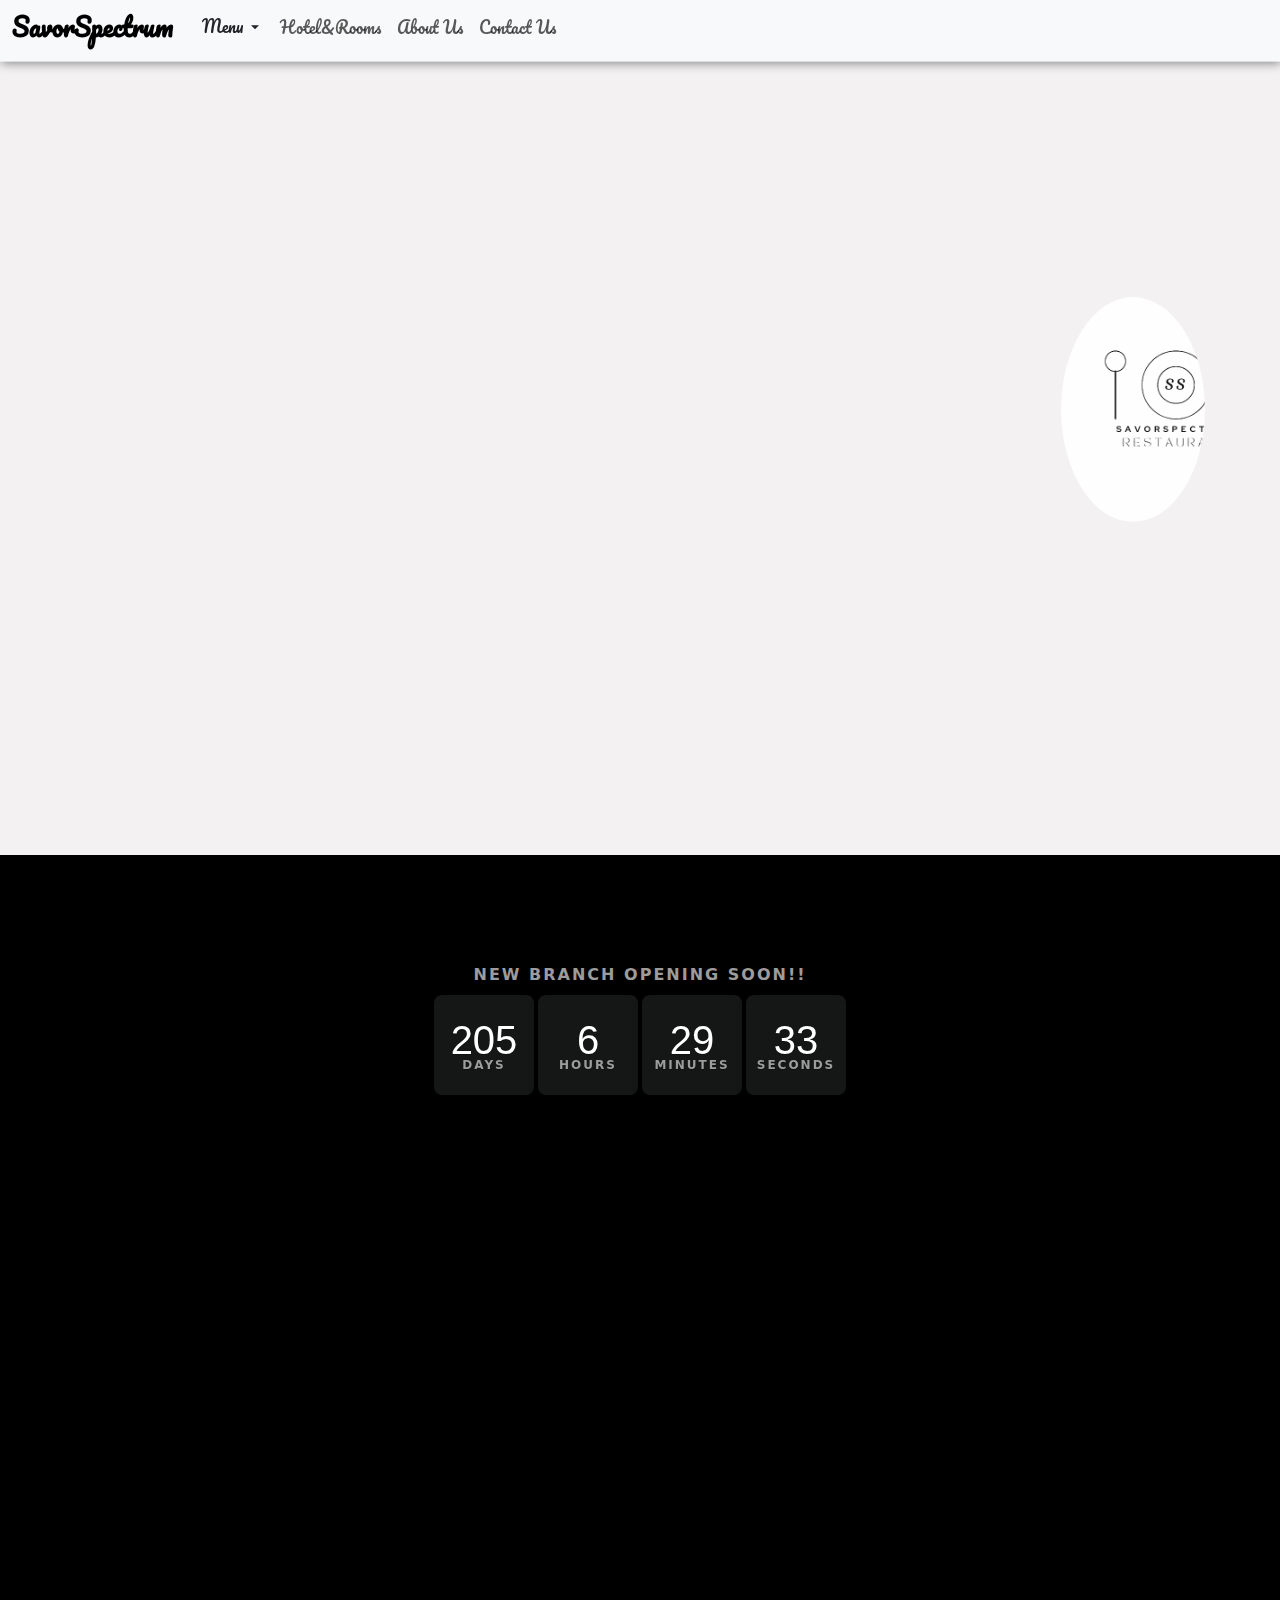
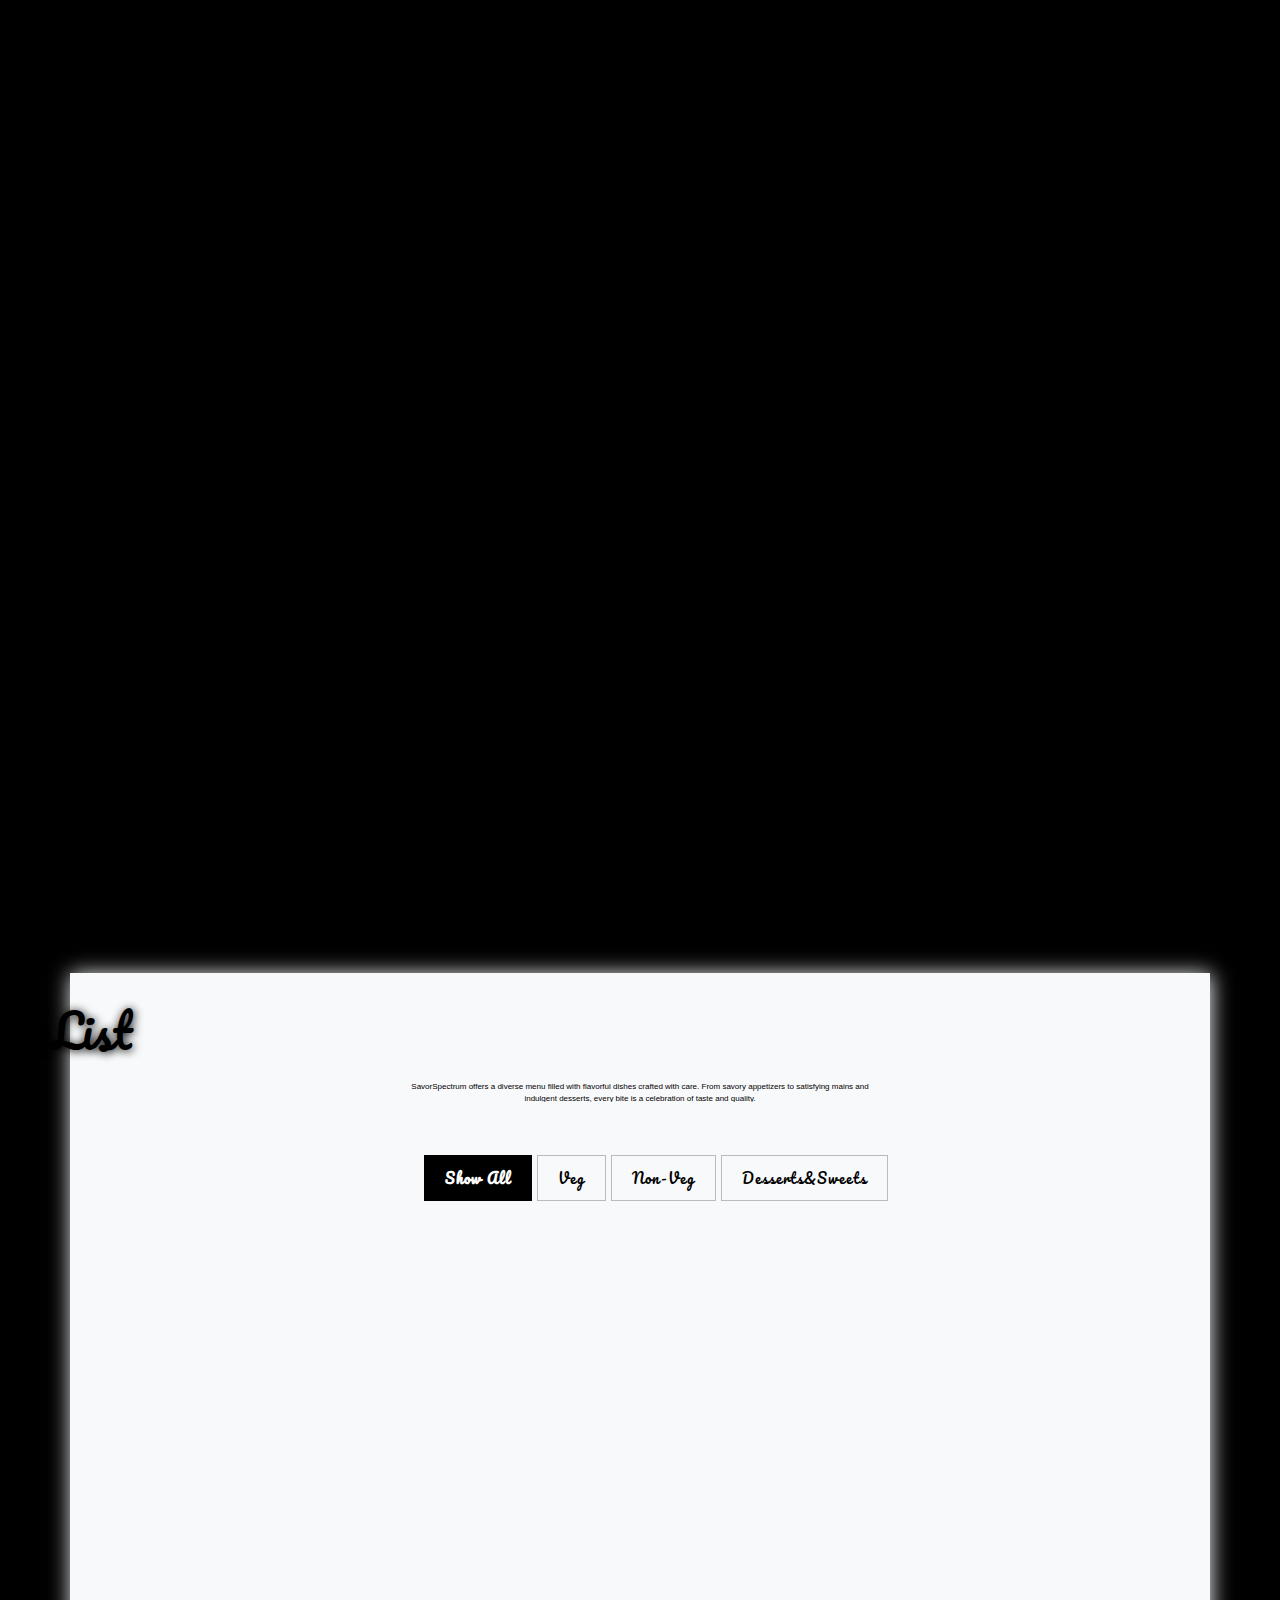
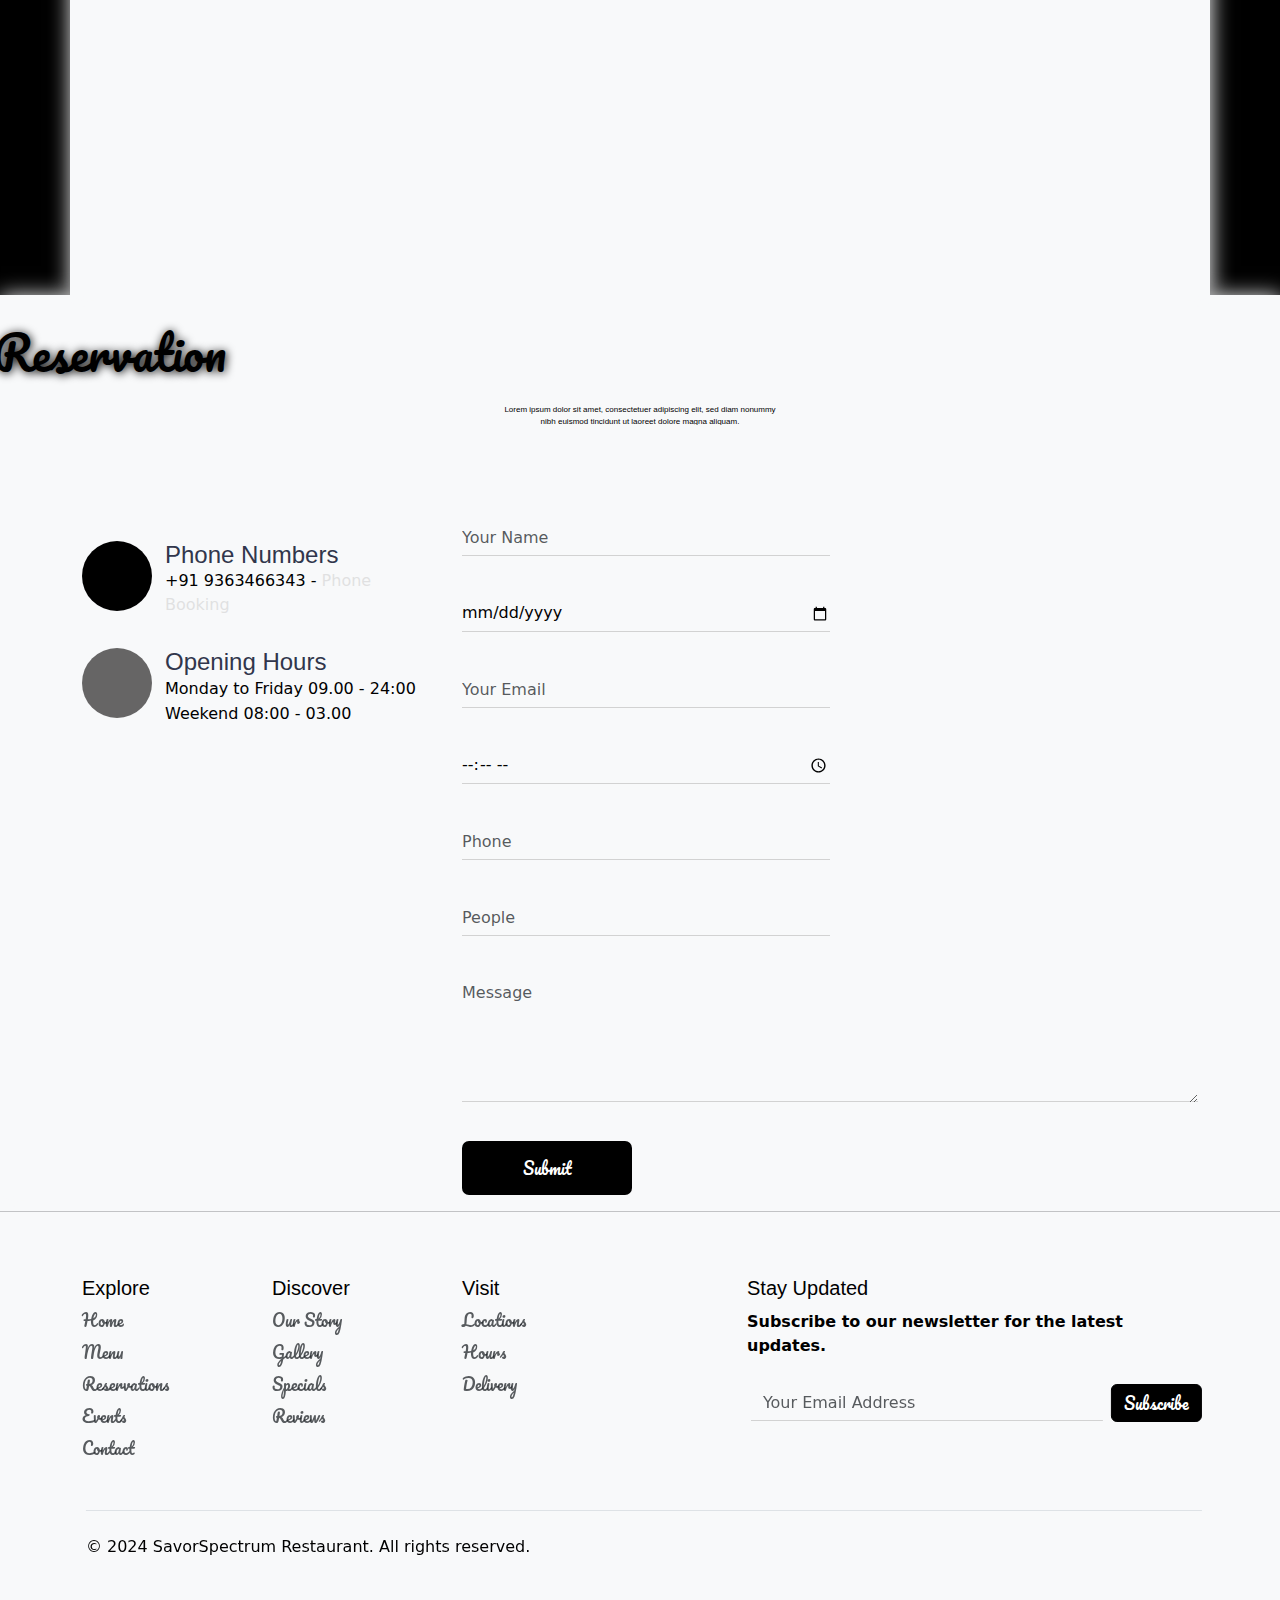
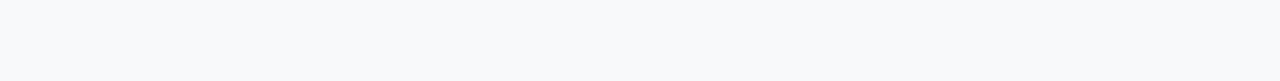
==== commit 535d6ec1: "changes" ====
--- a/index.html
+++ b/index.html
@@ -10,6 +10,7 @@
   <link href="https://fonts.googleapis.com/css2?family=Pacifico&display=swap" rel="stylesheet" />
   <link rel="stylesheet" href="style.css" />
   <link rel="stylesheet" href="timer.css">
+  <link rel="shortcut icon" href="img/Restaurant Logo.png" type="image/x-icon">
   <title>SavorSpectrum</title>
 </head>
 
